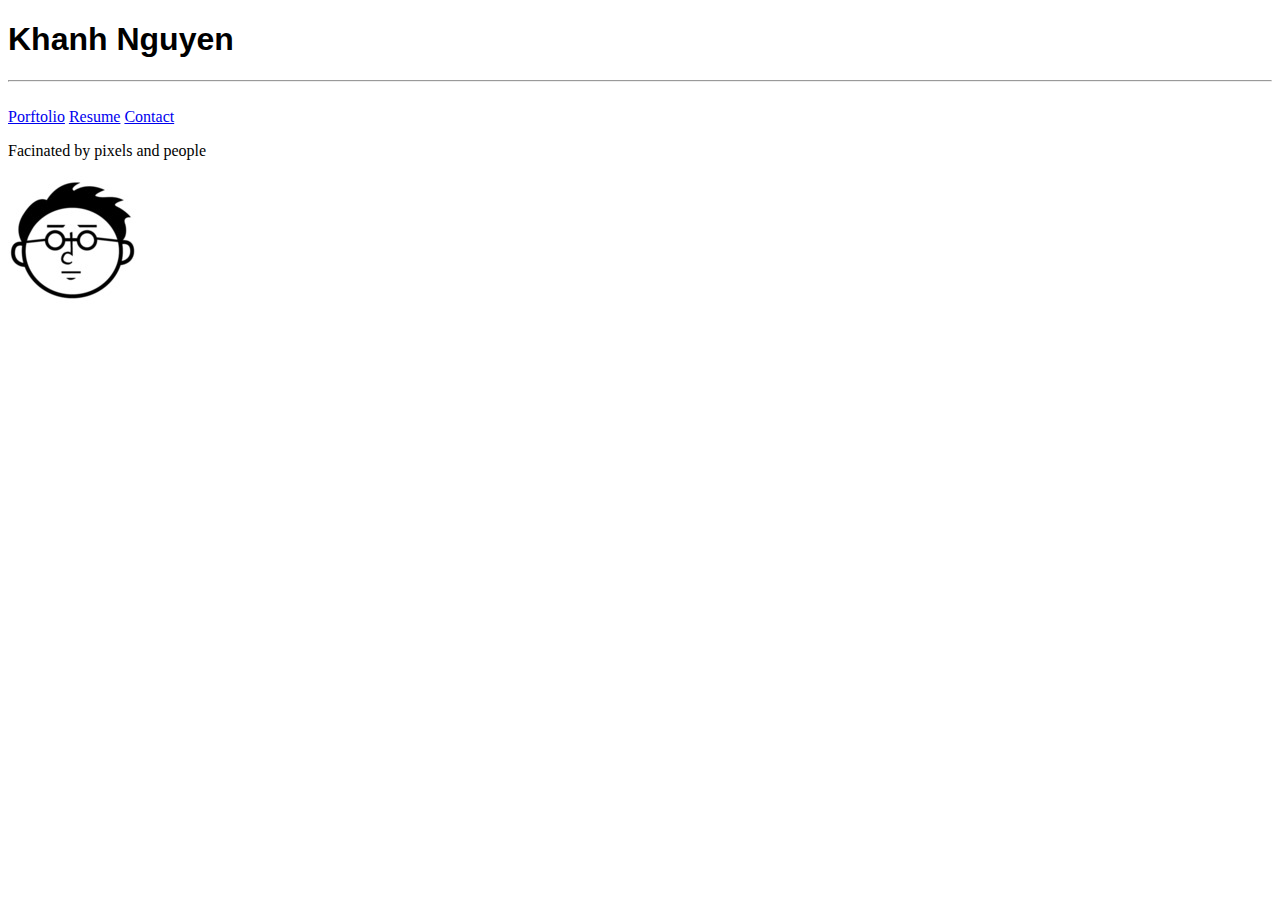
==== unit_5/index.html @ 511cfdf2 "unit 5" ====
<!DOCTYPE html>
<html>
<head>
	<link rel="stylesheet" type="text/css" href="css/style.css">
	<title>Khanh Nguyen</title>
</head>

<body>

	<h1>Khanh Nguyen</h1>
	<hr>
<br>	
	<a href="mailto:khanhartnguyen@gmail.com">Porftolio</a>
	<a href="mailto:khanhartnguyen@gmail.com">Resume</a>
	<a href="mailto:khanhartnguyen@gmail.com">Contact</a>


	<p>Facinated by pixels and people </p>
	<img src="images/khanhicon.jpg" alt="icon">	

</body>

</html>
---- unit_5/css/style.css ----
body {
	background-color: white
}

h1 {
	color: black;
	@import url('https://fonts.googleapis.com/css?family=Lato&display=swap');
}

h1, h3 {
	font-family: Arial, sans-serif;
}

h3 {
	font-weight: bold;
}

p{
	color: black;
	@import url('https://fonts.googleapis.com/css?family=Lora&display=swap');

}
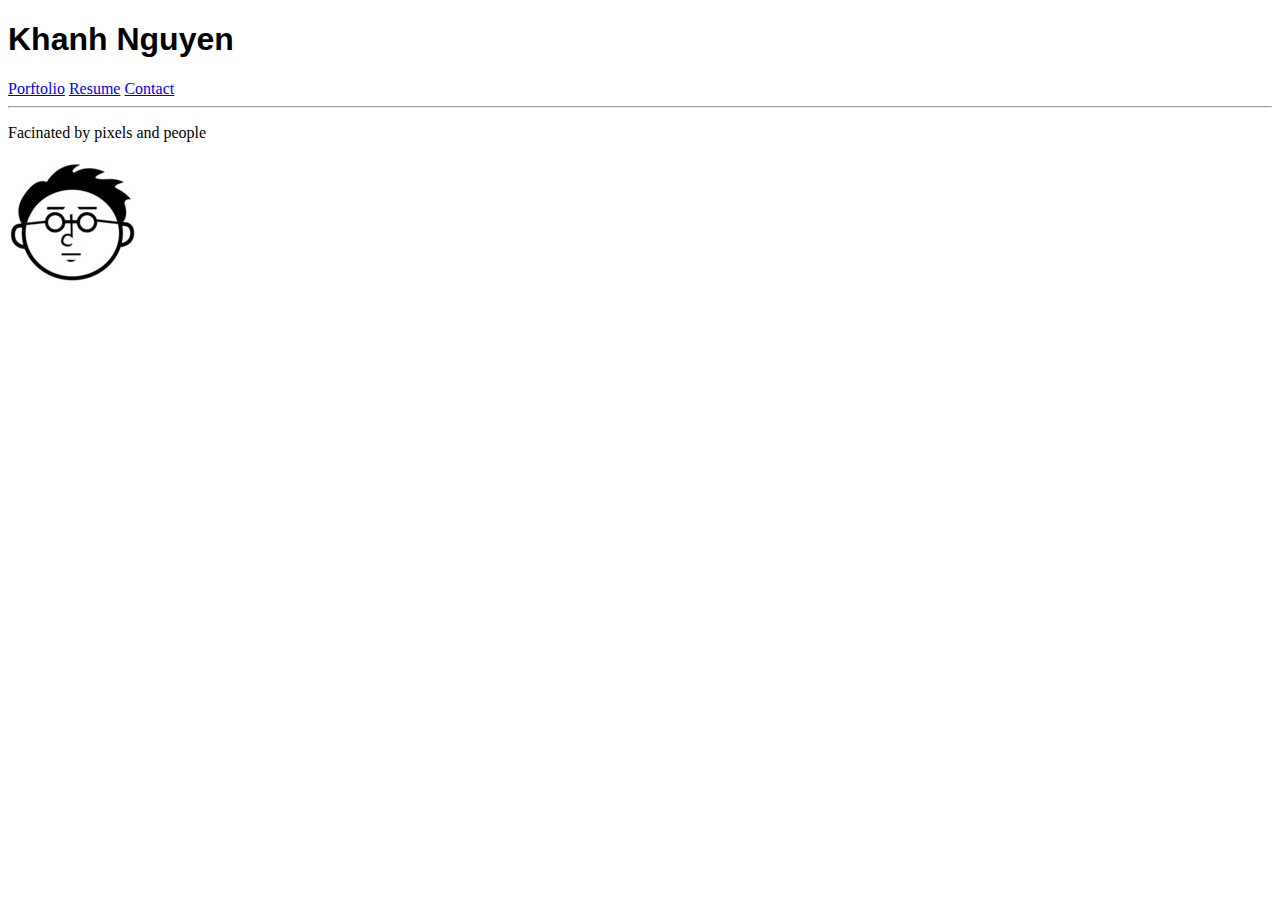
==== commit 1efea02f: "unit 5 images" ====
--- a/unit_5/index.html
+++ b/unit_5/index.html
@@ -8,12 +8,12 @@
 <body>
 
 	<h1>Khanh Nguyen</h1>
-	<hr>
-<br>	
+
 	<a href="mailto:khanhartnguyen@gmail.com">Porftolio</a>
 	<a href="mailto:khanhartnguyen@gmail.com">Resume</a>
 	<a href="mailto:khanhartnguyen@gmail.com">Contact</a>
 
+	<hr>
 
 	<p>Facinated by pixels and people </p>
 	<img src="images/khanhicon.jpg" alt="icon">	
--- a/unit_5/css/style.css
+++ b/unit_5/css/style.css
@@ -1,10 +1,15 @@
+@import url('https://fonts.googleapis.com/css?family=Lora&display=swap');
+@import url('https://fonts.googleapis.com/css?family=Lato&display=swap');
+
 body {
 	background-color: white
+	font-size: 16px;
 }
 
 h1 {
 	color: black;
-	@import url('https://fonts.googleapis.com/css?family=Lato&display=swap');
+	font-family:'Lato',Arial,sans-serif;
+	font-size: 2em;
 }
 
 h1, h3 {
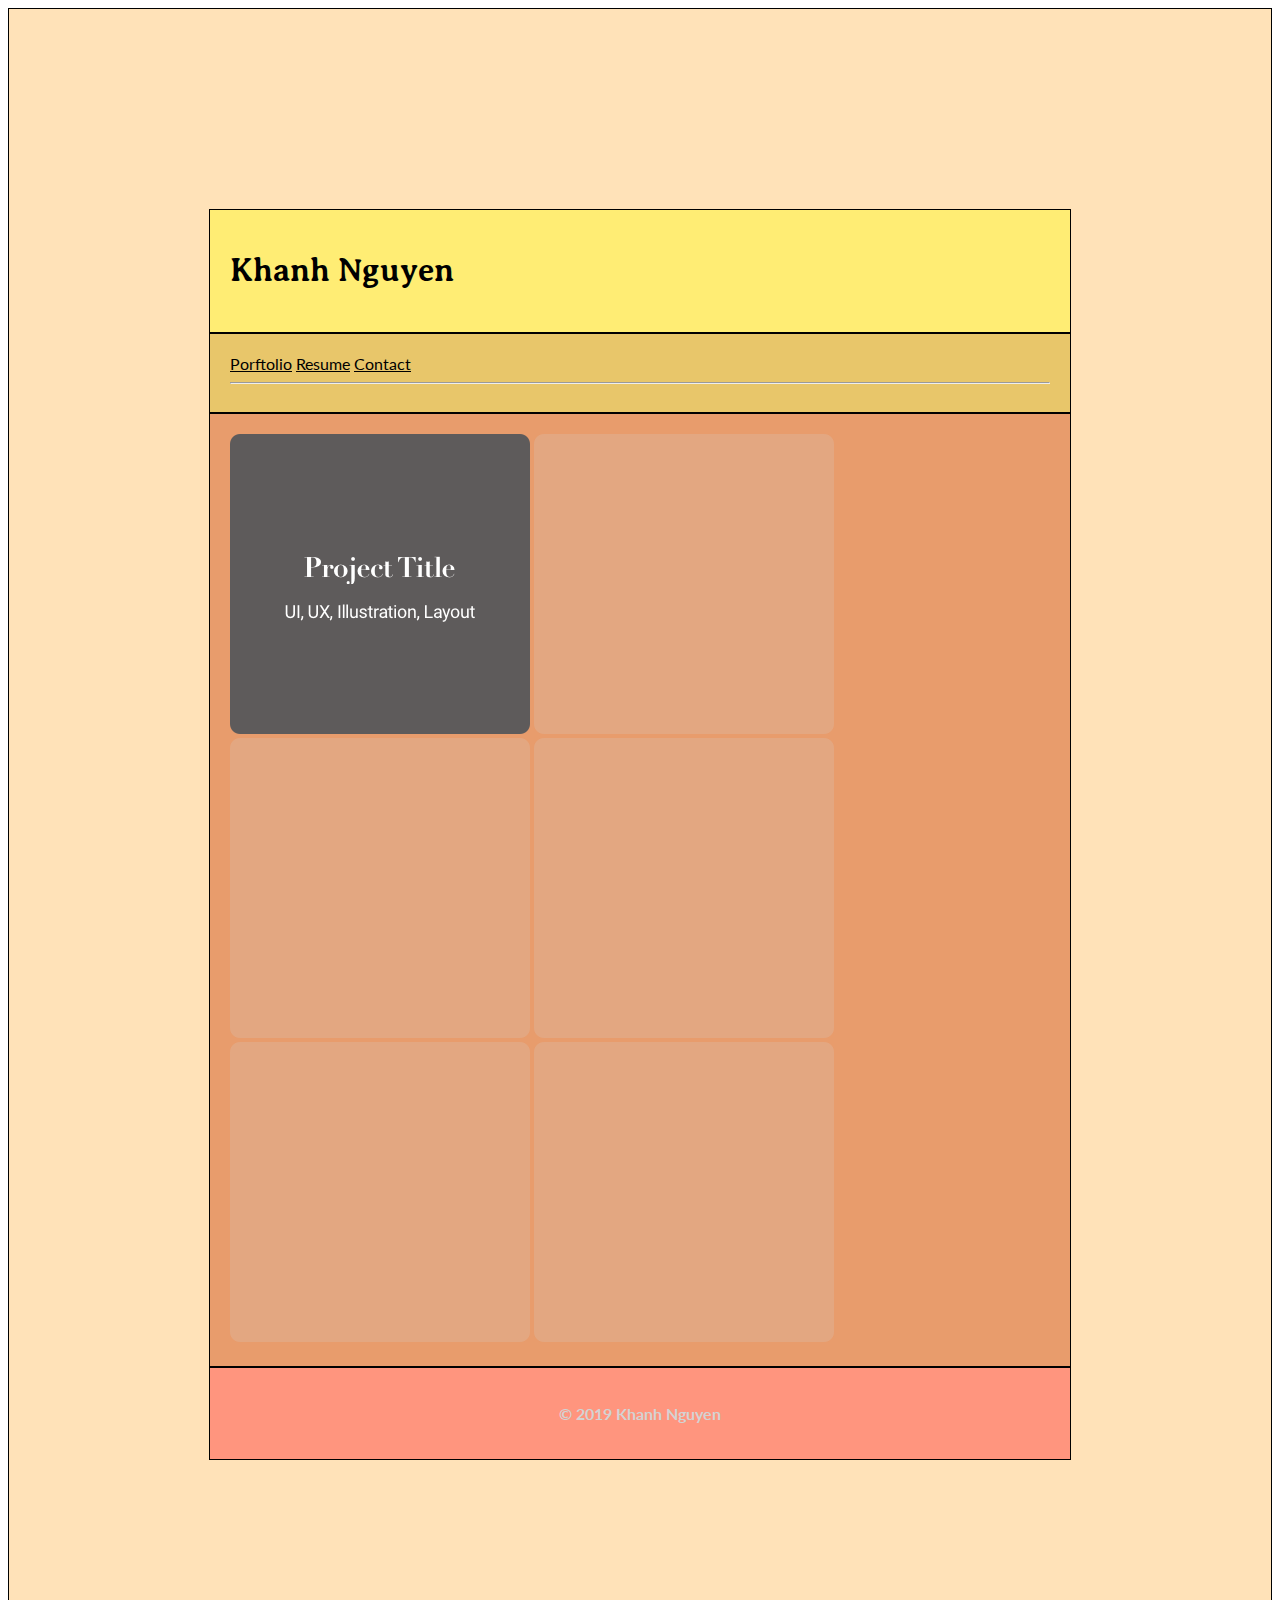
==== commit 081f239c: "unit 5" ====
--- a/unit_5/index.html
+++ b/unit_5/index.html
@@ -5,19 +5,40 @@
 	<title>Khanh Nguyen</title>
 </head>
 
+
 <body>
+<div calss="wrapper">
 
+
+<header>
 	<h1>Khanh Nguyen</h1>
+</header>
 
+
+<nav>
 	<a href="mailto:khanhartnguyen@gmail.com">Porftolio</a>
 	<a href="mailto:khanhartnguyen@gmail.com">Resume</a>
 	<a href="mailto:khanhartnguyen@gmail.com">Contact</a>
+	<hr>
+</nav>
 
-	<hr>
 
-	<p>Facinated by pixels and people </p>
-	<img src="images/khanhicon.jpg" alt="icon">	
+<article>
+	<img src="images/home_thumbnail_hover_300x300.png" alt="icon">	
+	<img src="images/home_thumbnail_300x300.png" alt="icon">	
+	<img src="images/home_thumbnail_300x300.png" alt="icon">
+	<img src="images/home_thumbnail_300x300.png" alt="icon">	
+	<img src="images/home_thumbnail_300x300.png" alt="icon">
+	<img src="images/home_thumbnail_300x300.png" alt="icon">			
+</article>
 
+
+<footer>
+<h3>© 2019 Khanh Nguyen</h3>
+</footer>
+
+
+</div>
 </body>
 
 </html>--- a/unit_5/css/style.css
+++ b/unit_5/css/style.css
@@ -1,5 +1,7 @@
 @import url('https://fonts.googleapis.com/css?family=Lora&display=swap');
 @import url('https://fonts.googleapis.com/css?family=Lato&display=swap');
+@import url('https://fonts.googleapis.com/css?family=Averia+Serif+Libre&display=swap');
+
 
 body {
 	background-color: white
@@ -8,20 +10,68 @@
 
 h1 {
 	color: black;
-	font-family:'Lato',Arial,sans-serif;
+	font-family: 'Averia Serif Libre';
 	font-size: 2em;
 }
 
-h1, h3 {
-	font-family: Arial, sans-serif;
+h2 {
+
 }
 
 h3 {
-	font-weight: bold;
+	color: lightgray;
+	font-family: 'Lato';
+	font-size: 1em;
 }
 
-p{
-	color: black;
-	@import url('https://fonts.googleapis.com/css?family=Lora&display=swap');
 
+a{
+	font-family: 'Lato', Arial, sans-serif;
+	color:black;
+	font-size: 1em;
+	font-weight: black;
+}
+
+
+header {
+    background-color: #FFED74;
+    border: 1px black solid;
+    padding: 20px;
+}
+
+nav {
+    background-color: #E8C66A;
+    border: 1px black solid;
+    padding: 20px;
+}
+
+aside {
+    background-color: #FFC675;
+    border: 1px black solid;
+    padding: 20px;
+}
+
+article {
+    background-color: #E89C6C;
+    border: 1px black solid;
+    padding: 20px;
+}
+
+footer {
+    background-color: #FF957E;
+    border: 1px black solid;
+    padding: 20px;
+    text-align: center;
+}
+
+div {
+    background-color: #FFE2B8;
+    border: 1px black solid;
+    padding: 200px;
+}
+
+section {
+    background-color: #FFE2B8;
+    border: 1px black solid;
+    padding: 20px;
 }